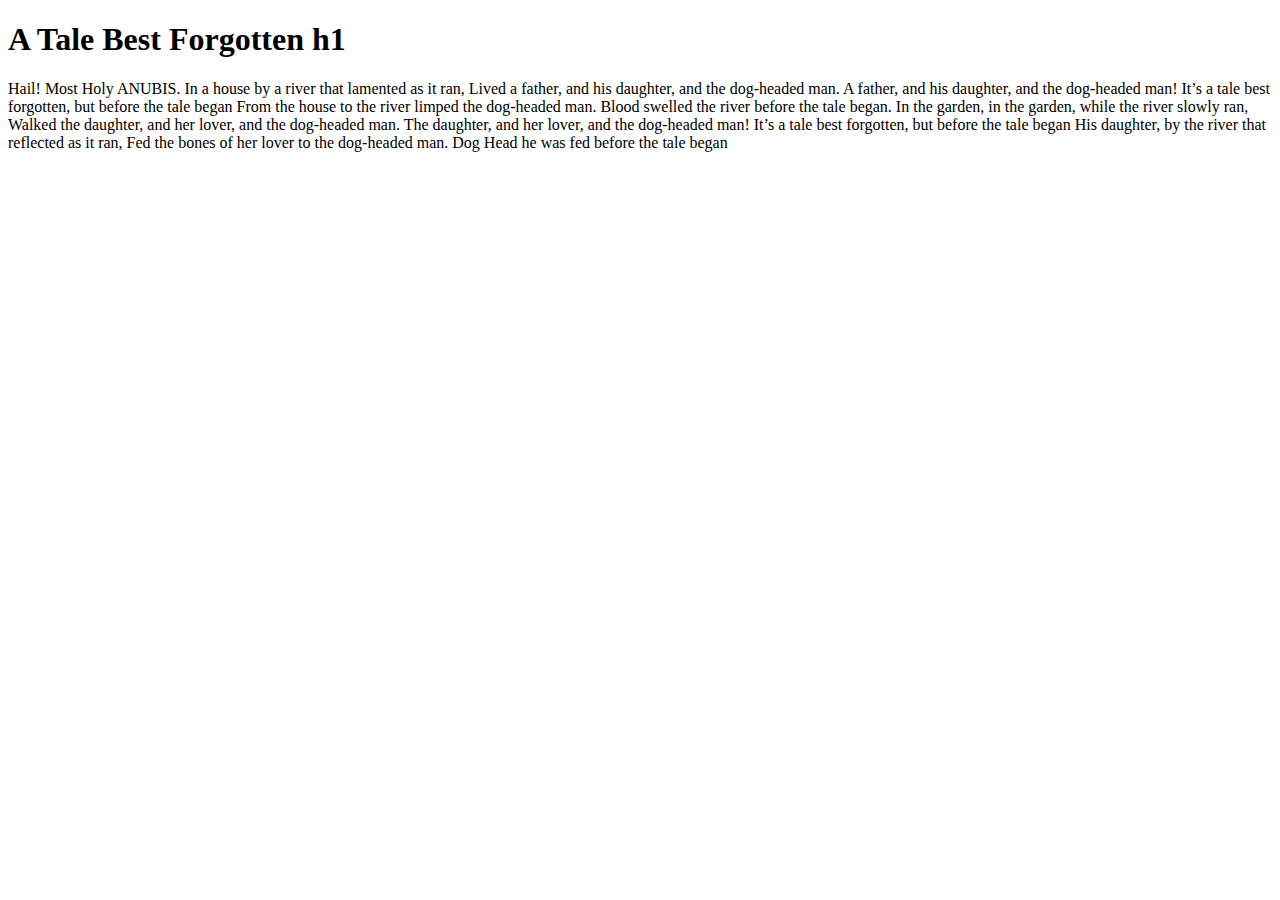
==== 1_repost/repost.html @ ec8de92f "first time uploading" ====
<!DOCTYPE html>
<html>
  <head>
    <meta charset="utf-8">



    <link rel="stylesheet" href="css/style2.css">

    <title>Repost Text</title>
  </head>
  <body>

    <h1>A Tale Best Forgotten h1</h1>
    <p>Hail! Most Holy ANUBIS.
In a house by a river that lamented as it ran,
Lived a father, and his daughter, and the dog-headed man.
A father, and his daughter, and the dog-headed man!
It’s a tale best forgotten, but before the tale began
From the house to the river limped the dog-headed man.
Blood swelled the river before the tale began.
In the garden, in the garden, while the river slowly ran,
Walked the daughter, and her lover, and the dog-headed man.
The daughter, and her lover, and the dog-headed man!
It’s a tale best forgotten, but before the tale began
His daughter, by the river that reflected as it ran,
Fed the bones of her lover to the dog-headed man.
Dog Head he was fed before the tale began </p>


  </body>
</html>
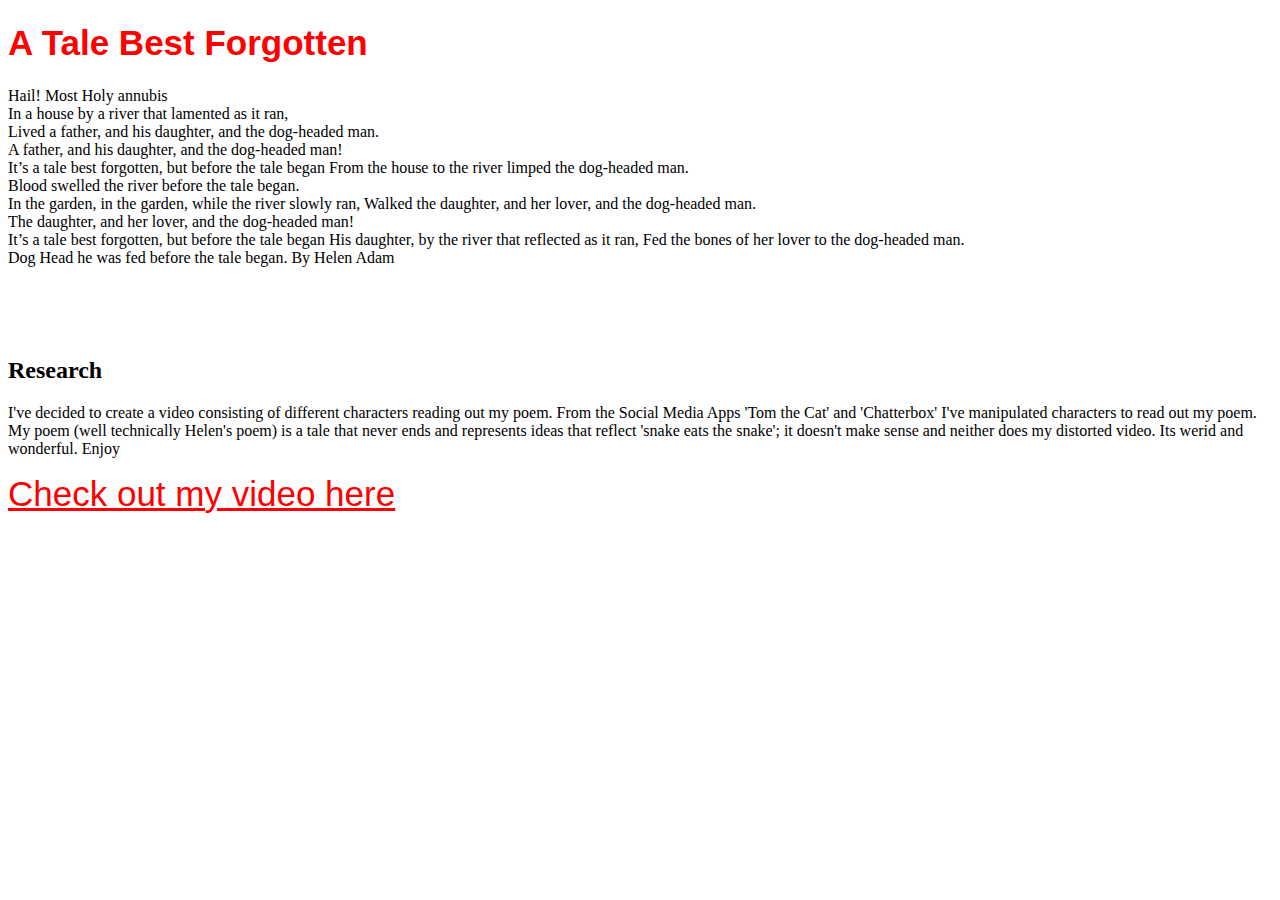
==== commit cc89f3c5: "updating links" ====
--- a/1_repost/repost.html
+++ b/1_repost/repost.html
@@ -5,27 +5,62 @@
 
 
 
-    <link rel="stylesheet" href="css/style2.css">
+    <link rel="stylesheet" href="css/style.css">
 
-    <title>Repost Text</title>
-  </head>
+    <title> Repost Text </title>
+
   <body>
 
-    <h1>A Tale Best Forgotten h1</h1>
-    <p>Hail! Most Holy ANUBIS.
+    <h1>A Tale Best Forgotten</h1>
+
+    <p>
+
+Hail! Most Holy annubis
+
+<br>
 In a house by a river that lamented as it ran,
+<br>
 Lived a father, and his daughter, and the dog-headed man.
+<br>
 A father, and his daughter, and the dog-headed man!
+<br>
 It’s a tale best forgotten, but before the tale began
 From the house to the river limped the dog-headed man.
+<br>
 Blood swelled the river before the tale began.
+<br>
 In the garden, in the garden, while the river slowly ran,
 Walked the daughter, and her lover, and the dog-headed man.
+<br>
 The daughter, and her lover, and the dog-headed man!
+<br>
 It’s a tale best forgotten, but before the tale began
 His daughter, by the river that reflected as it ran,
 Fed the bones of her lover to the dog-headed man.
-Dog Head he was fed before the tale began </p>
+<br>
+
+Dog Head he was fed before the tale began.
+
+
+
+By Helen Adam </p>
+<br>
+<br>
+<br>
+
+
+<h2> Research </h2>
+
+<p>
+
+I've decided to create a video consisting of different characters reading out my poem.
+From the Social Media Apps 'Tom the Cat' and 'Chatterbox' I've manipulated characters to read out my poem.
+My poem (well technically Helen's poem) is a tale that never ends and represents ideas that reflect
+ 'snake eats the snake'; it doesn't make sense and neither does my distorted video.
+Its werid and wonderful. Enjoy </P> 
+<a href="https://www.youtube.com/watch?v=-ul8UrEUuLo">Check out my video here</a>
+
+
 
 
   </body>
--- a/1_repost/css/style.css
+++ b/1_repost/css/style.css
@@ -0,0 +1,26 @@
+body {
+font-size: 24;
+color: black;
+font-style: helvetica;
+
+}
+
+h1 {
+color: red;
+font-size: 35px;
+font-family: helvetica;
+align: center;
+
+}
+
+
+
+a {color: red;
+font-size: 35px;
+font-family: helvetica;
+align: left;
+}
+
+}
+
+}
